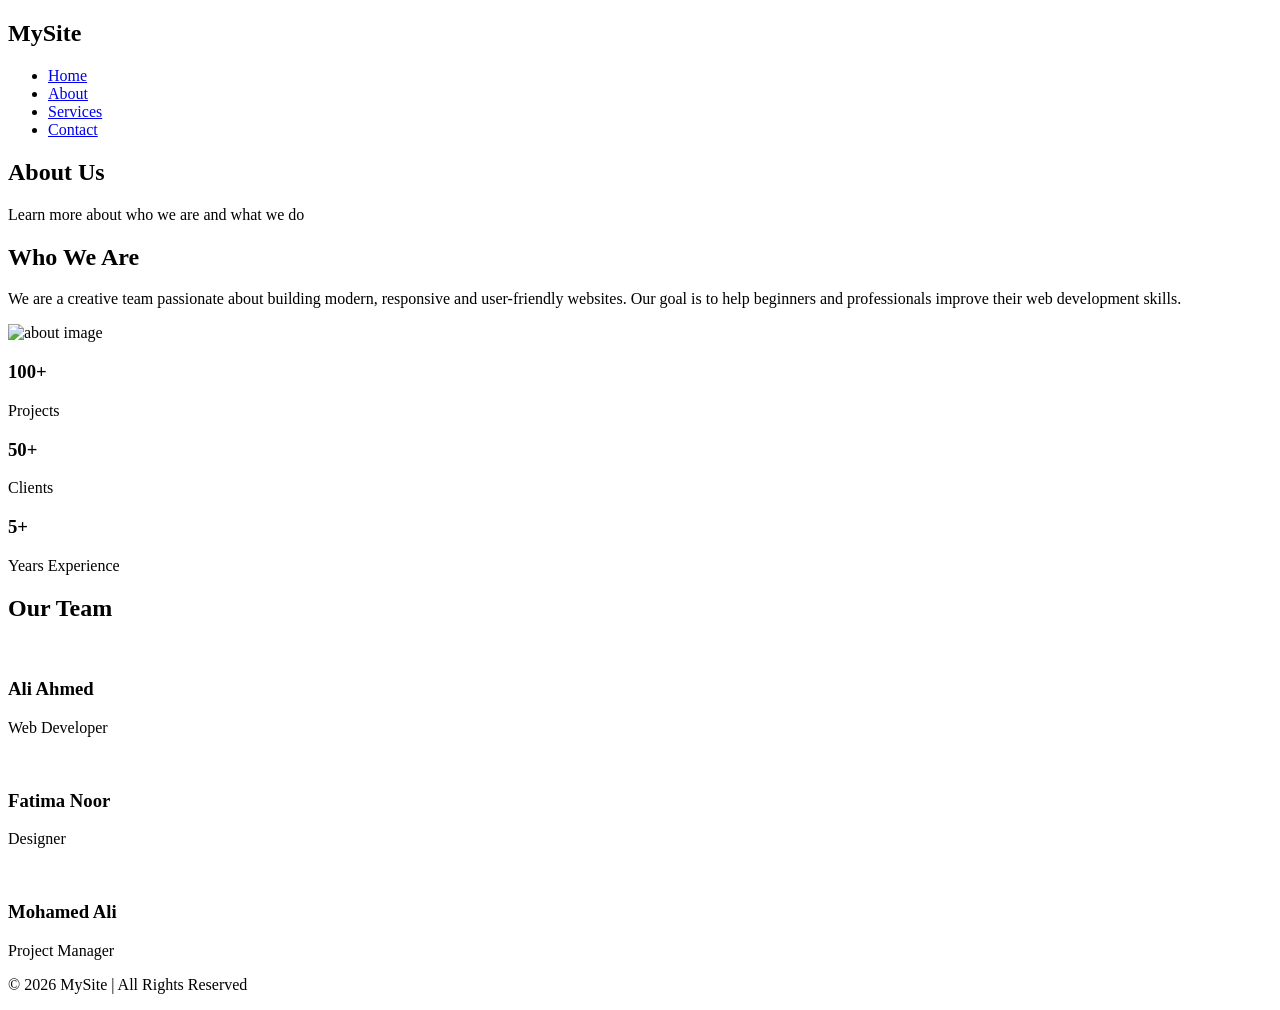
==== about.html @ d65d2992 "Create about.html" ====
<!DOCTYPE html>
<html lang="en">
<head>
    <meta charset="UTF-8">
    <meta name="viewport" content="width=device-width, initial-scale=1.0">
    <title>About Us</title>
    <link rel="stylesheet" href="about.css">
</head>
<body>

    <!-- Navbar -->
    <header>
        <nav class="navbar">
            <h1 class="logo">MySite</h1>
            <ul class="nav-links">
                <li><a href="index.html">Home</a></li>
                <li><a href="#">About</a></li>
                <li><a href="#">Services</a></li>
                <li><a href="#">Contact</a></li>
            </ul>
        </nav>
    </header>

    <!-- Hero -->
    <section class="hero">
        <h2>About Us</h2>
        <p>Learn more about who we are and what we do</p>
    </section>

    <!-- About Content -->
    <section class="about">
        <div class="about-text">
            <h2>Who We Are</h2>
            <p>
                We are a creative team passionate about building modern, responsive
                and user-friendly websites. Our goal is to help beginners and
                professionals improve their web development skills.
            </p>
        </div>

        <div class="about-img">
            <img src="https://via.placeholder.com/400" alt="about image">
        </div>
    </section>

    <!-- Stats -->
    <section class="stats">
        <div class="box">
            <h3>100+</h3>
            <p>Projects</p>
        </div>
        <div class="box">
            <h3>50+</h3>
            <p>Clients</p>
        </div>
        <div class="box">
            <h3>5+</h3>
            <p>Years Experience</p>
        </div>
    </section>

    <!-- Team -->
    <section class="team">
        <h2>Our Team</h2>
        <div class="team-container">

            <div class="member">
                <img src="https://via.placeholder.com/150" alt="">
                <h3>Ali Ahmed</h3>
                <p>Web Developer</p>
            </div>

            <div class="member">
                <img src="https://via.placeholder.com/150" alt="">
                <h3>Fatima Noor</h3>
                <p>Designer</p>
            </div>

            <div class="member">
                <img src="https://via.placeholder.com/150" alt="">
                <h3>Mohamed Ali</h3>
                <p>Project Manager</p>
            </div>

        </div>
    </section>

    <!-- Footer -->
    <footer>
        <p>&copy; 2026 MySite | All Rights Reserved</p>
    </footer>

</body>
</html>
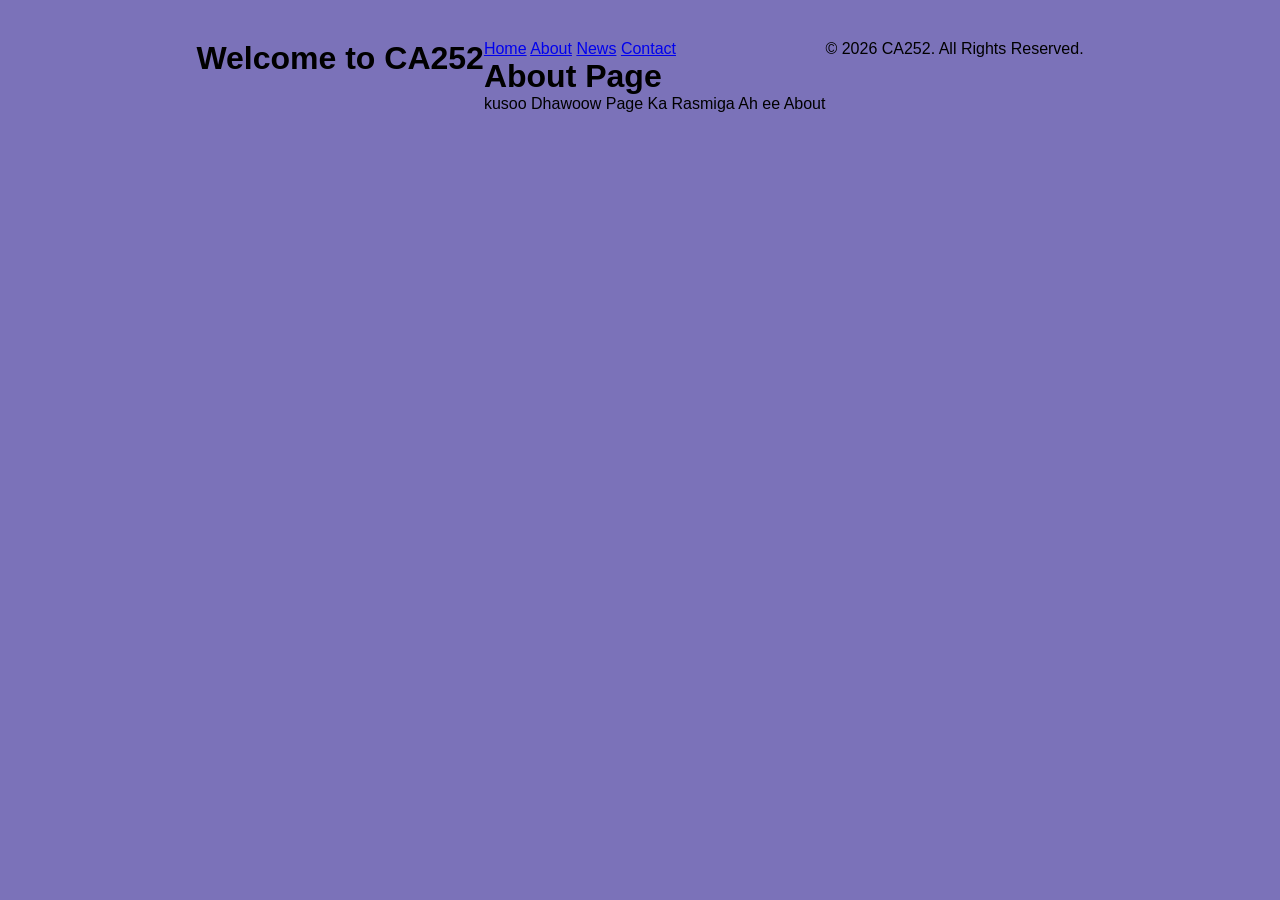
==== commit e0b43b4f: "Update and rename about.html to about.html" ====
--- a/about.html
+++ b/about.html
@@ -3,92 +3,27 @@
 <head>
     <meta charset="UTF-8">
     <meta name="viewport" content="width=device-width, initial-scale=1.0">
-    <title>About Us</title>
-    <link rel="stylesheet" href="about.css">
+    <title>About - CA252</title>
+    <link rel="stylesheet" href="style.css">
 </head>
 <body>
-
-    <!-- Navbar -->
     <header>
-        <nav class="navbar">
-            <h1 class="logo">MySite</h1>
-            <ul class="nav-links">
-                <li><a href="index.html">Home</a></li>
-                <li><a href="#">About</a></li>
-                <li><a href="#">Services</a></li>
-                <li><a href="#">Contact</a></li>
-            </ul>
+        <h1>Welcome to CA252</h1>
+    </header>
+    <div class="wrapper">
+        <nav class="nav">
+            <a href="index.html">Home</a>
+            <a href="about.html">About</a>
+            <a href="news.html">News</a>
+            <a href="contact.html">Contact</a>
         </nav>
-    </header>
-
-    <!-- Hero -->
-    <section class="hero">
-        <h2>About Us</h2>
-        <p>Learn more about who we are and what we do</p>
-    </section>
-
-    <!-- About Content -->
-    <section class="about">
-        <div class="about-text">
-            <h2>Who We Are</h2>
-            <p>
-                We are a creative team passionate about building modern, responsive
-                and user-friendly websites. Our goal is to help beginners and
-                professionals improve their web development skills.
-            </p>
-        </div>
-
-        <div class="about-img">
-            <img src="https://via.placeholder.com/400" alt="about image">
-        </div>
-    </section>
-
-    <!-- Stats -->
-    <section class="stats">
-        <div class="box">
-            <h3>100+</h3>
-            <p>Projects</p>
-        </div>
-        <div class="box">
-            <h3>50+</h3>
-            <p>Clients</p>
-        </div>
-        <div class="box">
-            <h3>5+</h3>
-            <p>Years Experience</p>
-        </div>
-    </section>
-
-    <!-- Team -->
-    <section class="team">
-        <h2>Our Team</h2>
-        <div class="team-container">
-
-            <div class="member">
-                <img src="https://via.placeholder.com/150" alt="">
-                <h3>Ali Ahmed</h3>
-                <p>Web Developer</p>
-            </div>
-
-            <div class="member">
-                <img src="https://via.placeholder.com/150" alt="">
-                <h3>Fatima Noor</h3>
-                <p>Designer</p>
-            </div>
-
-            <div class="member">
-                <img src="https://via.placeholder.com/150" alt="">
-                <h3>Mohamed Ali</h3>
-                <p>Project Manager</p>
-            </div>
-
-        </div>
-    </section>
-
-    <!-- Footer -->
+        <main>
+            <h1>About Page</h1>
+            <p>kusoo Dhawoow Page Ka Rasmiga Ah ee About </p>
+        </main>
+    </div>
     <footer>
-        <p>&copy; 2026 MySite | All Rights Reserved</p>
+        <p>&copy; 2026 CA252. All Rights Reserved.</p>
     </footer>
-
 </body>
 </html>
--- a/style.css
+++ b/style.css
@@ -0,0 +1,100 @@
+
+* {
+    margin: 0;
+    padding: 0;
+    box-sizing: border-box;
+    font-family: Arial, sans-serif;
+}
+
+body {
+    background-color: #7b72b9; 
+    padding: 40px;
+    display: flex;
+    justify-content: center;
+
+}
+
+.container {
+    width: 100%;
+    max-width: 900px;
+    box-shadow: 0px 4px 10px rgba(0,0,0,0.2);
+}
+
+.header {
+    background-color: #b5c73c; 
+    padding: 15px;
+    text-align: center;
+    padding-right: 50px;
+}
+
+.header h1 {
+    color: #333;
+    font-size: 24px;
+}
+
+
+.main-layout {
+    display: flex;
+    min-height: 300px;
+}
+
+.sidebar {
+    background-color: #cf4619;
+    width: 25%;
+    padding: 20px;
+   
+
+}
+
+.sidebar ul {
+    list-style: none;
+
+}
+
+.sidebar ul li {
+    margin-bottom: 15px;
+}
+
+.sidebar ul li a {
+    color: #611e14; 
+    text-decoration: none;
+    font-weight: bold;
+    color: white;   
+}
+  .sidebar ul li :hover{
+    background-color: #1616d3;
+    color: white;
+    padding: 10px;
+
+ }
+.content {
+    background-color: #b75344;
+    width: 75%;
+    padding: 30px;
+    color: #ffffff;
+}
+
+.content h2 {
+    font-size: 28px;
+    margin-bottom: 20px;
+}
+
+.content p {
+    font-size: 16px;
+    margin-bottom: 15px;
+}
+
+.footer {
+    background-color: #1616d3; 
+    padding: 15px;
+    text-align: left;
+    padding-left: 20px;
+    
+}
+
+.footer p {
+    color: #333333; 
+    font-weight: bold;
+    font-size: 14px;
+    color: white;
+}
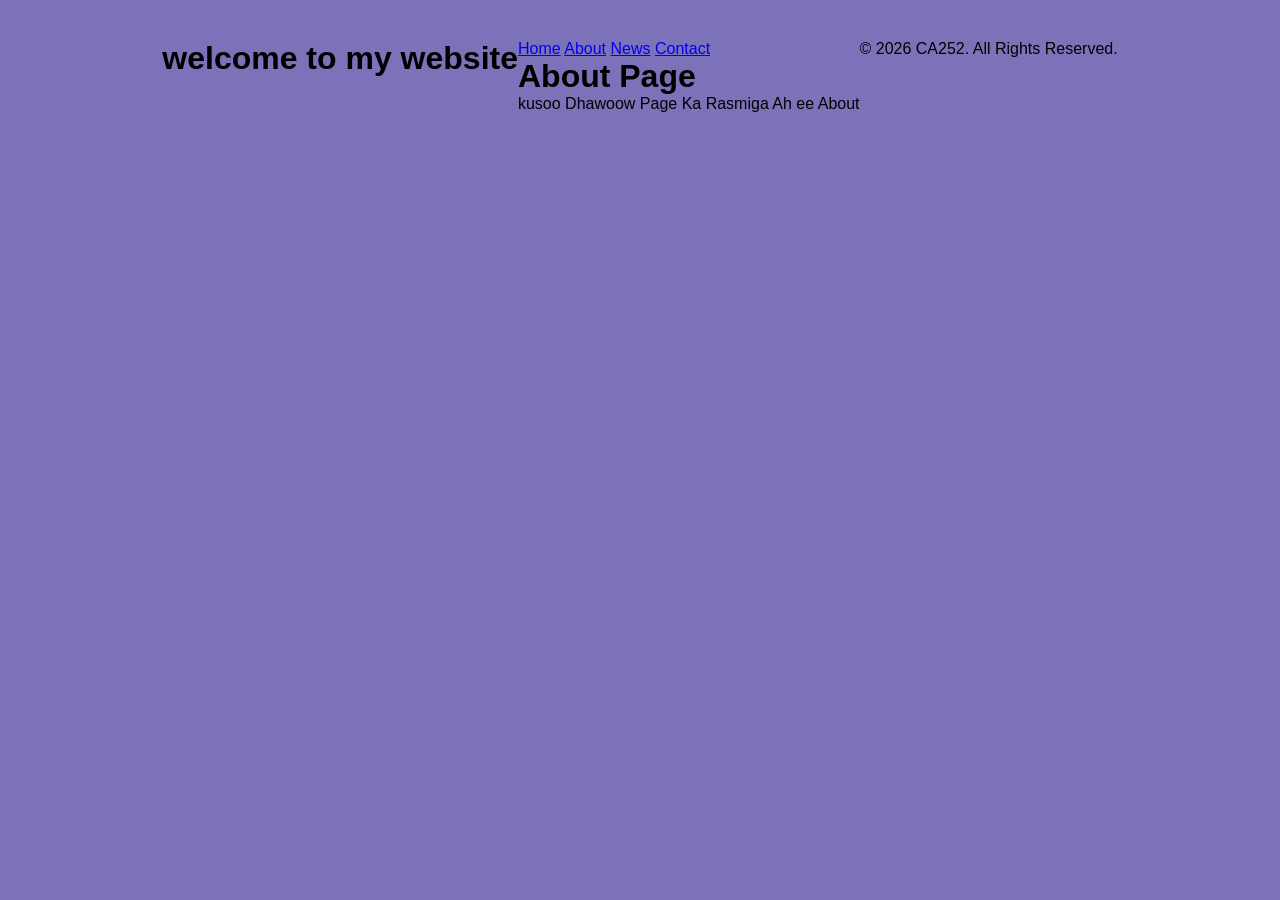
==== commit 5523e956: "Create about.html" ====
--- a/about.html
+++ b/about.html
@@ -8,7 +8,7 @@
 </head>
 <body>
     <header>
-        <h1>Welcome to CA252</h1>
+        <h1>welcome to my website</h1>
     </header>
     <div class="wrapper">
         <nav class="nav">
